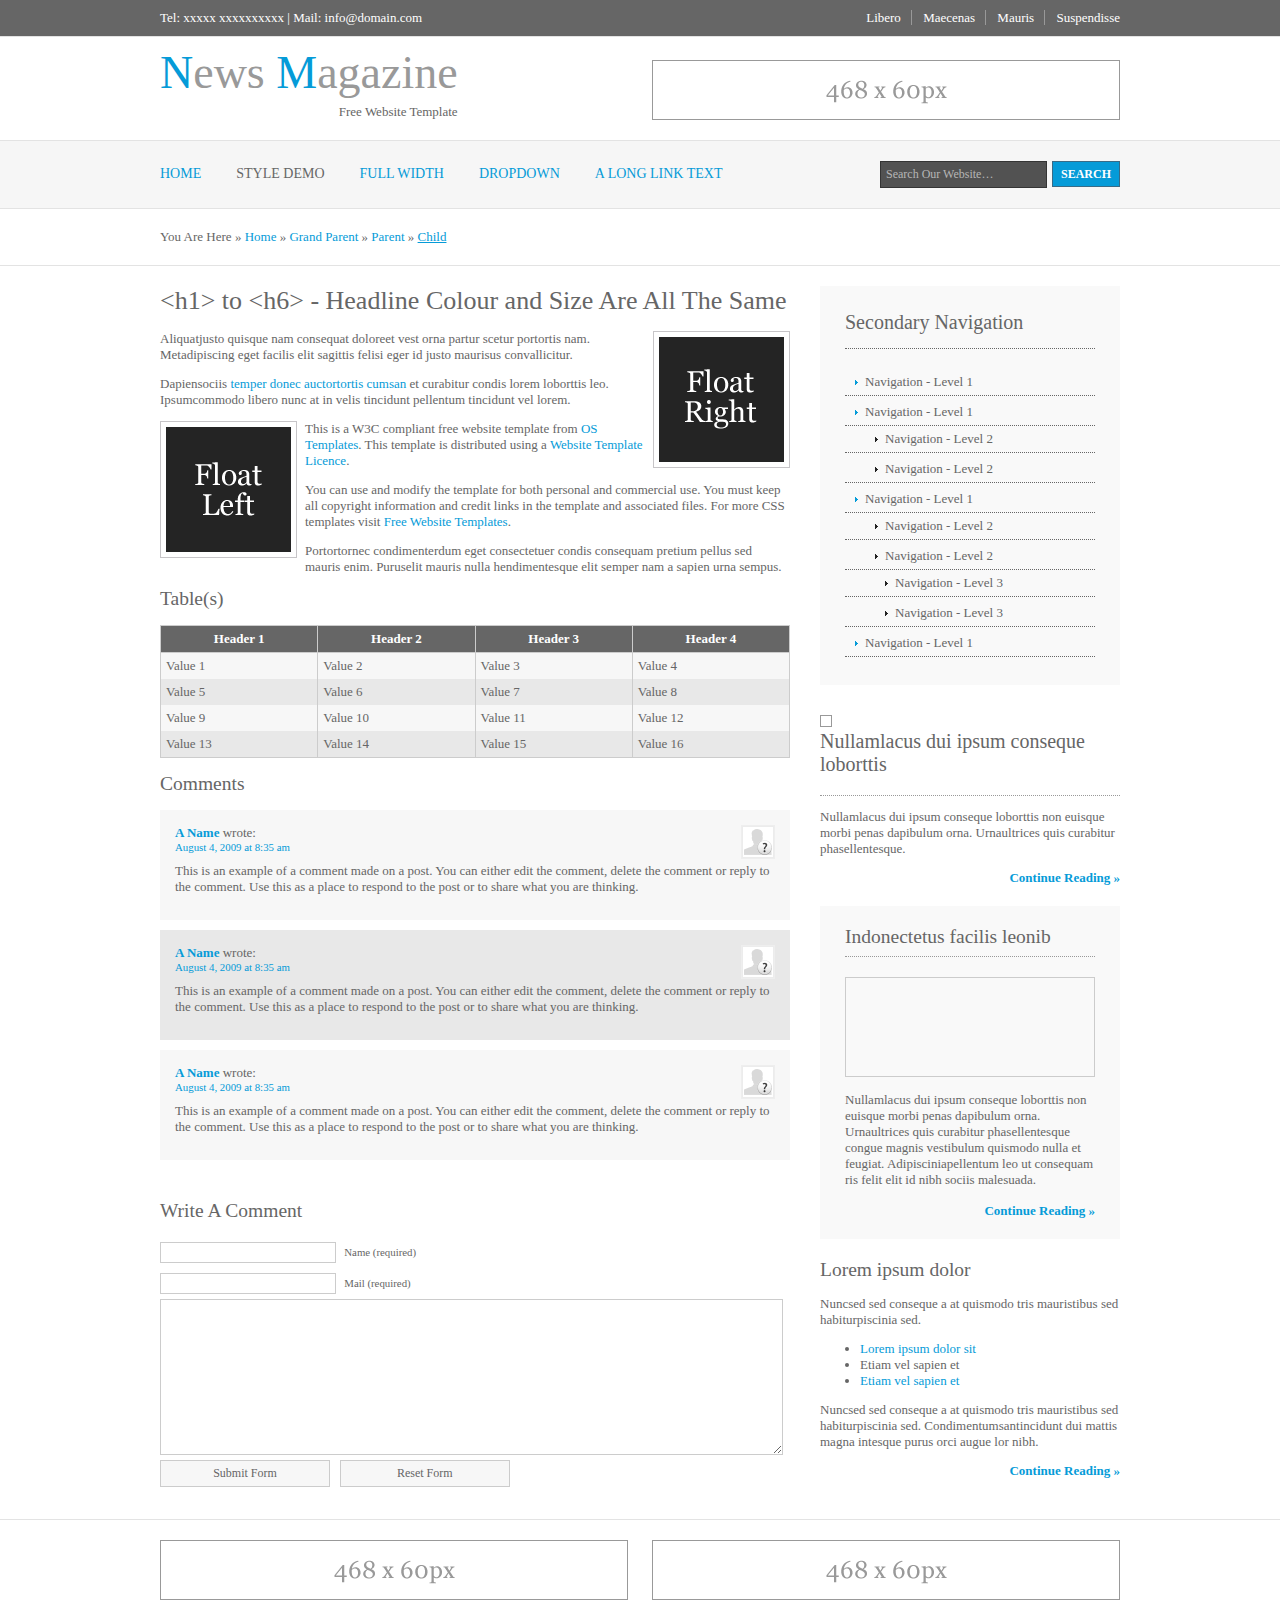
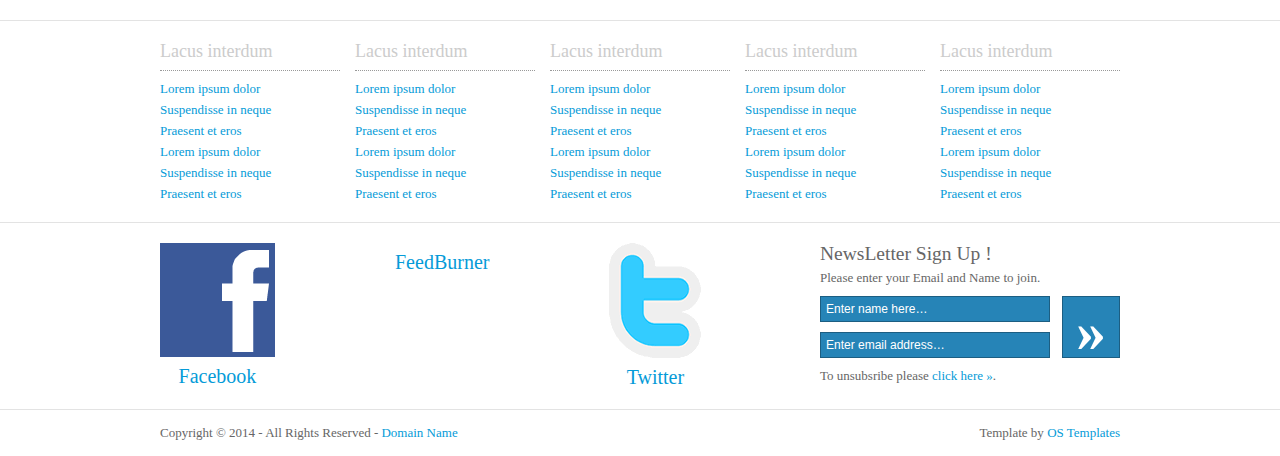
==== pages/style-demo.html @ 94af3608 "first commit" ====
<!DOCTYPE html PUBLIC "-//W3C//DTD XHTML 1.0 Transitional//EN" "http://www.w3.org/TR/xhtml1/DTD/xhtml1-transitional.dtd">
<!--
Template Name: News Magazine
Author: <a href="http://www.os-templates.com/">OS Templates</a>
Author URI: http://www.os-templates.com/
Licence: Free to use under our free template licence terms
Licence URI: http://www.os-templates.com/template-terms
-->
<html xmlns="http://www.w3.org/1999/xhtml">
<head>
<title>News Magazine | Style Demo</title>
<meta http-equiv="Content-Type" content="text/html; charset=iso-8859-1" />
<link rel="stylesheet" href="../layout/styles/layout.css" type="text/css" />
</head>
<body id="top">
<div class="wrapper col0">
  <div id="topline">
    <p>Tel: xxxxx xxxxxxxxxx | Mail: info@domain.com</p>
    <ul>
      <li><a href="#">Libero</a></li>
      <li><a href="#">Maecenas</a></li>
      <li><a href="#">Mauris</a></li>
      <li class="last"><a href="#">Suspendisse</a></li>
    </ul>
    <br class="clear" />
  </div>
</div>
<!-- ####################################################################################################### -->
<div class="wrapper">
  <div id="header">
    <div class="fl_left">
      <h1><a href="../index.html"><strong>N</strong>ews <strong>M</strong>agazine</a></h1>
      <p>Free Website Template</p>
    </div>
    <div class="fl_right"><a href="#"><img src="../images/demo/468x60.gif" alt="" /></a></div>
    <br class="clear" />
  </div>
</div>
<!-- ####################################################################################################### -->
<div class="wrapper col2">
  <div id="topbar">
    <div id="topnav">
      <ul>
        <li><a href="../index.html">Home</a></li>
        <li class="active"><a href="style-demo.html">Style Demo</a></li>
        <li><a href="full-width.html">Full Width</a></li>
        <li><a href="#">DropDown</a>
          <ul>
            <li><a href="#">Link 1</a></li>
            <li><a href="#">Link 2</a></li>
            <li><a href="#">Link 3</a></li>
          </ul>
        </li>
        <li class="last"><a href="#">A Long Link Text</a></li>
      </ul>
    </div>
    <div id="search">
      <form action="#" method="post">
        <fieldset>
          <legend>Site Search</legend>
          <input type="text" value="Search Our Website&hellip;"  onfocus="this.value=(this.value=='Search Our Website&hellip;')? '' : this.value ;" />
          <input type="submit" name="go" id="go" value="Search" />
        </fieldset>
      </form>
    </div>
    <br class="clear" />
  </div>
</div>
<!-- ####################################################################################################### -->
<div class="wrapper">
  <div id="breadcrumb">
    <ul>
      <li class="first">You Are Here</li>
      <li>&#187;</li>
      <li><a href="#">Home</a></li>
      <li>&#187;</li>
      <li><a href="#">Grand Parent</a></li>
      <li>&#187;</li>
      <li><a href="#">Parent</a></li>
      <li>&#187;</li>
      <li class="current"><a href="#">Child</a></li>
    </ul>
  </div>
</div>
<!-- ####################################################################################################### -->
<div class="wrapper">
  <div class="container">
    <div class="content">
      <h1>&lt;h1&gt; to &lt;h6&gt; - Headline Colour and Size Are All The Same</h1>
      <img class="imgr" src="../images/demo/imgr.gif" alt="" width="125" height="125" />
      <p>Aliquatjusto quisque nam consequat doloreet vest orna partur scetur portortis nam. Metadipiscing eget facilis elit sagittis felisi eger id justo maurisus convallicitur.</p>
      <p>Dapiensociis <a href="#">temper donec auctortortis cumsan</a> et curabitur condis lorem loborttis leo. Ipsumcommodo libero nunc at in velis tincidunt pellentum tincidunt vel lorem.</p>
      <img class="imgl" src="../images/demo/imgl.gif" alt="" width="125" height="125" />
      <p>This is a W3C compliant free website template from <a href="http://www.os-templates.com/" title="Free Website Templates">OS Templates</a>. This template is distributed using a <a href="http://www.os-templates.com/template-terms">Website Template Licence</a>.</p>
      <p>You can use and modify the template for both personal and commercial use. You must keep all copyright information and credit links in the template and associated files. For more CSS templates visit <a href="http://www.os-templates.com/">Free Website Templates</a>.</p>
      <p>Portortornec condimenterdum eget consectetuer condis consequam pretium pellus sed mauris enim. Puruselit mauris nulla hendimentesque elit semper nam a sapien urna sempus.</p>
      <h2>Table(s)</h2>
      <table summary="Summary Here" cellpadding="0" cellspacing="0">
        <thead>
          <tr>
            <th>Header 1</th>
            <th>Header 2</th>
            <th>Header 3</th>
            <th>Header 4</th>
          </tr>
        </thead>
        <tbody>
          <tr class="light">
            <td>Value 1</td>
            <td>Value 2</td>
            <td>Value 3</td>
            <td>Value 4</td>
          </tr>
          <tr class="dark">
            <td>Value 5</td>
            <td>Value 6</td>
            <td>Value 7</td>
            <td>Value 8</td>
          </tr>
          <tr class="light">
            <td>Value 9</td>
            <td>Value 10</td>
            <td>Value 11</td>
            <td>Value 12</td>
          </tr>
          <tr class="dark">
            <td>Value 13</td>
            <td>Value 14</td>
            <td>Value 15</td>
            <td>Value 16</td>
          </tr>
        </tbody>
      </table>
      <div id="comments">
        <h2>Comments</h2>
        <ul class="commentlist">
          <li class="comment_odd">
            <div class="author"><img class="avatar" src="../images/demo/avatar.gif" width="32" height="32" alt="" /><span class="name"><a href="#">A Name</a></span> <span class="wrote">wrote:</span></div>
            <div class="submitdate"><a href="#">August 4, 2009 at 8:35 am</a></div>
            <p>This is an example of a comment made on a post. You can either edit the comment, delete the comment or reply to the comment. Use this as a place to respond to the post or to share what you are thinking.</p>
          </li>
          <li class="comment_even">
            <div class="author"><img class="avatar" src="../images/demo/avatar.gif" width="32" height="32" alt="" /><span class="name"><a href="#">A Name</a></span> <span class="wrote">wrote:</span></div>
            <div class="submitdate"><a href="#">August 4, 2009 at 8:35 am</a></div>
            <p>This is an example of a comment made on a post. You can either edit the comment, delete the comment or reply to the comment. Use this as a place to respond to the post or to share what you are thinking.</p>
          </li>
          <li class="comment_odd">
            <div class="author"><img class="avatar" src="../images/demo/avatar.gif" width="32" height="32" alt="" /><span class="name"><a href="#">A Name</a></span> <span class="wrote">wrote:</span></div>
            <div class="submitdate"><a href="#">August 4, 2009 at 8:35 am</a></div>
            <p>This is an example of a comment made on a post. You can either edit the comment, delete the comment or reply to the comment. Use this as a place to respond to the post or to share what you are thinking.</p>
          </li>
        </ul>
      </div>
      <h2>Write A Comment</h2>
      <div id="respond">
        <form action="#" method="post">
          <p>
            <input type="text" name="name" id="name" value="" size="22" />
            <label for="name"><small>Name (required)</small></label>
          </p>
          <p>
            <input type="text" name="email" id="email" value="" size="22" />
            <label for="email"><small>Mail (required)</small></label>
          </p>
          <p>
            <textarea name="comment" id="comment" cols="100%" rows="10"></textarea>
            <label for="comment" style="display:none;"><small>Comment (required)</small></label>
          </p>
          <p>
            <input name="submit" type="submit" id="submit" value="Submit Form" />
            &nbsp;
            <input name="reset" type="reset" id="reset" tabindex="5" value="Reset Form" />
          </p>
        </form>
      </div>
    </div>
    <div class="column">
      <div class="subnav">
        <h2>Secondary Navigation</h2>
        <ul>
          <li><a href="#">Navigation - Level 1</a></li>
          <li><a href="#">Navigation - Level 1</a>
            <ul>
              <li><a href="#">Navigation - Level 2</a></li>
              <li><a href="#">Navigation - Level 2</a></li>
            </ul>
          </li>
          <li><a href="#">Navigation - Level 1</a>
            <ul>
              <li><a href="#">Navigation - Level 2</a></li>
              <li><a href="#">Navigation - Level 2</a>
                <ul>
                  <li><a href="#">Navigation - Level 3</a></li>
                  <li><a href="#">Navigation - Level 3</a></li>
                </ul>
              </li>
            </ul>
          </li>
          <li><a href="#">Navigation - Level 1</a></li>
        </ul>
      </div>
      <div class="holder">
        <h2 class="title"><img src="../images/demo/60x60.gif" alt="" />Nullamlacus dui ipsum conseque loborttis</h2>
        <p>Nullamlacus dui ipsum conseque loborttis non euisque morbi penas dapibulum orna. Urnaultrices quis curabitur phasellentesque.</p>
        <p class="readmore"><a href="#">Continue Reading &raquo;</a></p>
      </div>
      <div id="featured">
        <ul>
          <li>
            <h2>Indonectetus facilis leonib</h2>
            <p class="imgholder"><img src="../images/demo/240x90.gif" alt="" /></p>
            <p>Nullamlacus dui ipsum conseque loborttis non euisque morbi penas dapibulum orna. Urnaultrices quis curabitur phasellentesque congue magnis vestibulum quismodo nulla et feugiat. Adipisciniapellentum leo ut consequam ris felit elit id nibh sociis malesuada.</p>
            <p class="readmore"><a href="#">Continue Reading &raquo;</a></p>
          </li>
        </ul>
      </div>
      <div class="holder">
        <h2>Lorem ipsum dolor</h2>
        <p>Nuncsed sed conseque a at quismodo tris mauristibus sed habiturpiscinia sed.</p>
        <ul>
          <li><a href="#">Lorem ipsum dolor sit</a></li>
          <li>Etiam vel sapien et</li>
          <li><a href="#">Etiam vel sapien et</a></li>
        </ul>
        <p>Nuncsed sed conseque a at quismodo tris mauristibus sed habiturpiscinia sed. Condimentumsantincidunt dui mattis magna intesque purus orci augue lor nibh.</p>
        <p class="readmore"><a href="#">Continue Reading &raquo;</a></p>
      </div>
    </div>
    <br class="clear" />
  </div>
</div>
<!-- ####################################################################################################### -->
<div class="wrapper">
  <div id="adblock">
    <div class="fl_left"><a href="#"><img src="../images/demo/468x60.gif" alt="" /></a></div>
    <div class="fl_right"><a href="#"><img src="../images/demo/468x60.gif" alt="" /></a></div>
    <br class="clear" />
  </div>
</div>
<!-- ####################################################################################################### -->
<div class="wrapper">
  <div id="footer">
    <div class="footbox">
      <h2>Lacus interdum</h2>
      <ul>
        <li><a href="#">Lorem ipsum dolor</a></li>
        <li><a href="#">Suspendisse in neque</a></li>
        <li><a href="#">Praesent et eros</a></li>
        <li><a href="#">Lorem ipsum dolor</a></li>
        <li><a href="#">Suspendisse in neque</a></li>
        <li class="last"><a href="#">Praesent et eros</a></li>
      </ul>
    </div>
    <div class="footbox">
      <h2>Lacus interdum</h2>
      <ul>
        <li><a href="#">Lorem ipsum dolor</a></li>
        <li><a href="#">Suspendisse in neque</a></li>
        <li><a href="#">Praesent et eros</a></li>
        <li><a href="#">Lorem ipsum dolor</a></li>
        <li><a href="#">Suspendisse in neque</a></li>
        <li class="last"><a href="#">Praesent et eros</a></li>
      </ul>
    </div>
    <div class="footbox">
      <h2>Lacus interdum</h2>
      <ul>
        <li><a href="#">Lorem ipsum dolor</a></li>
        <li><a href="#">Suspendisse in neque</a></li>
        <li><a href="#">Praesent et eros</a></li>
        <li><a href="#">Lorem ipsum dolor</a></li>
        <li><a href="#">Suspendisse in neque</a></li>
        <li class="last"><a href="#">Praesent et eros</a></li>
      </ul>
    </div>
    <div class="footbox">
      <h2>Lacus interdum</h2>
      <ul>
        <li><a href="#">Lorem ipsum dolor</a></li>
        <li><a href="#">Suspendisse in neque</a></li>
        <li><a href="#">Praesent et eros</a></li>
        <li><a href="#">Lorem ipsum dolor</a></li>
        <li><a href="#">Suspendisse in neque</a></li>
        <li class="last"><a href="#">Praesent et eros</a></li>
      </ul>
    </div>
    <div class="footbox last">
      <h2>Lacus interdum</h2>
      <ul>
        <li><a href="#">Lorem ipsum dolor</a></li>
        <li><a href="#">Suspendisse in neque</a></li>
        <li><a href="#">Praesent et eros</a></li>
        <li><a href="#">Lorem ipsum dolor</a></li>
        <li><a href="#">Suspendisse in neque</a></li>
        <li class="last"><a href="#">Praesent et eros</a></li>
      </ul>
    </div>
    <br class="clear" />
  </div>
</div>
<!-- ####################################################################################################### -->
<div class="wrapper">
  <div id="socialise">
    <ul>
      <li><a href="#"><img src="../layout/images/facebook.gif" alt="" /><span>Facebook</span></a></li>
      <li><a href="#"><img src="../layout/images/rss.gif" alt="" /><span>FeedBurner</span></a></li>
      <li class="last"><a href="#"><img src="../layout/images/twitter.gif" alt="" /><span>Twitter</span></a></li>
    </ul>
    <div id="newsletter">
      <h2>NewsLetter Sign Up !</h2>
      <p>Please enter your Email and Name to join.</p>
      <form action="#" method="post">
        <fieldset>
          <legend>Digital Newsletter</legend>
          <div class="fl_left">
            <input type="text" value="Enter name here&hellip;"  onfocus="this.value=(this.value=='Enter name here&hellip;')? '' : this.value ;" />
            <input type="text" value="Enter email address&hellip;"  onfocus="this.value=(this.value=='Enter email address&hellip;')? '' : this.value ;" />
          </div>
          <div class="fl_right">
            <input type="submit" name="newsletter_go" id="newsletter_go" value="&raquo;" />
          </div>
        </fieldset>
      </form>
      <p>To unsubsribe please <a href="#">click here &raquo;</a>.</p>
    </div>
    <br class="clear" />
  </div>
</div>
<!-- ####################################################################################################### -->
<div class="wrapper col8">
  <div id="copyright">
    <p class="fl_left">Copyright &copy; 2014 - All Rights Reserved - <a href="#">Domain Name</a></p>
    <p class="fl_right">Template by <a target="_blank" href="http://www.os-templates.com/" title="Free Website Templates">OS Templates</a></p>
    <br class="clear" />
  </div>
</div>
</body>
</html>
---- layout/styles/layout.css ----
@charset "utf-8";
/*
Template Name: News Magazine
Author: <a href="http://www.os-templates.com/">OS Templates</a>
Author URI: http://www.os-templates.com/
Licence: Free to use under our free template licence terms
Licence URI: http://www.os-templates.com/template-terms
File: Layout CSS
*/

@import url("navi.css");
@import url("forms.css");
@import url("tables.css");
@import url("featured_slide.css");

html{overflow-y:scroll;}
body{margin:0; padding:0; font-size:13px;  color:#666666; background-color:#FFFFFF;}

.justify{text-align:justify;}
.bold{font-weight:bold;}
.center{text-align:center;}
.right{text-align:right;}
.nostart{margin:0; padding:0; list-style-type:none;}

.clear{clear:both;}
br.clear{clear:both; margin-top:-15px;}

a{outline:none; text-decoration:none; color:#059BD8; background-color:#FFFFFF;}

.fl_left, .imgl{float:left;}
.fl_right, .imgr{float:right;}

img{display:block; margin:0; padding:0; border:none;}
.imgl, .imgr{border:1px solid #C7C5C8; padding:5px;}
.imgl{margin:0 8px 8px 0; clear:left;}
.imgr{margin:0 0 8px 8px; clear:right;}

/* ----------------------------------------------Wrapper------------------------------------- */

div.wrapper{display:block; width:100%; margin:0; text-align:left; border-bottom:1px solid #E3E3E3;}
div.wrapper h1, div.wrapper h2, div.wrapper h3, div.wrapper h4, div.wrapper h5, div.wrapper h6{margin:0 0 15px 0; padding:0; font: size 20px; font-weight:normal; line-height:normal;}
.col0, .col0 a{color:#FFFFFF; background-color:#666666;}
.col2{color:#FFFFFF; background-color:#F6F6F6;}

/* ----------------------------------------------Generalise------------------------------------- */

#header, #topline, #topbar, #breadcrumb, .container, #hpage_cats, #adblock, #socialise, #footer, #copyright{display:block; position:relative; width:960px; margin:0 auto;}

/* ----------------------------------------------TopBar------------------------------------- */

#topline{padding:10px 0;}
#topline p{float:left; margin:0; padding:0;}
#topline ul{float:right; margin:0; padding:0; list-style:none;}
#topline li{display:inline; margin:0 8px 0 0; padding:0 10px 0 0; border-right:1px solid #999999;}
#topline li.last{margin-right:0; padding-right:0; border:none;}

/* ----------------------------------------------Header------------------------------------- */

#header{padding:2px 0 20px 0;}
#header .fl_left{display:block; float:left; margin-top:7px; overflow:hidden;}
#header .fl_right{display:block; float:right; width:468px; height:60px; margin-top:21px; overflow:hidden;}
#header h1, #header p, #header ul{margin:0; padding:0; list-style:none; line-height:normal;}
#header h1 a{font-size:46px; color:#999999; background-color:#FFFFFF;}
#header h1 strong{font-weight:normal; color:#059BD8; background-color:#FFFFFF;}
#header .fl_left p{text-align:right; margin-top:5px;}

/* ----------------------------------------------Topbar------------------------------------- */

#topbar{padding:20px 0; z-index:1000;}
#topbar #search{display:block; float:right; margin:0; padding:0; overflow:hidden;}

/* ----------------------------------------------BreadCrumb------------------------------------- */

#breadcrumb{padding:20px 0;}
#breadcrumb ul{margin:0; padding:0; list-style:none;}
#breadcrumb ul li{display:inline;}
#breadcrumb ul li.current a{text-decoration:underline;}

/* ----------------------------------------------Content------------------------------------- */

.container{padding:20px 0;}
.content{display:block; float:left; width:630px;}

/* Comments */

#comments{margin-bottom:40px;}
#comments .commentlist{margin:0; padding:0;}
#comments .commentlist ul{margin:0; padding:0; list-style:none;}
#comments .commentlist li.comment_odd, #comments .commentlist li.comment_even{margin:0 0 10px 0; padding:15px; list-style:none;}
#comments .commentlist li.comment_odd{color:#666666; background-color:#F7F7F7;}
#comments .commentlist li.comment_odd a{color:#059BD8; background-color:#F7F7F7;}
#comments .commentlist li.comment_even{color:#666666; background-color:#E8E8E8;}
#comments .commentlist li.comment_even a{color:#059BD8; background-color:#E8E8E8;}
#comments .commentlist .author .name{font-weight:bold;}
#comments .commentlist .submitdate{font-size:smaller;}
#comments .commentlist p{margin:10px 5px 10px 0; padding:0; font-weight:normal; text-transform:none;}
#comments .commentlist li .avatar{float:right; border:1px solid #EEEEEE; margin:0 0 0 10px;}

/* ----------------------------------------------Column------------------------------------- */

.column{display:block; float:right; width:300px;}
.column .holder, .column #featured{display:block; width:300px; margin-bottom:20px;}
.column .holder h2.title{display:block; width:100%; height:65px; margin:0; padding:15px 0 0 0; font-size:20px; line-height:normal; border-bottom:1px dotted #999999;}
.column .holder h2.title img{float:left; margin:-15px 8px 0 0; padding:5px; border:1px solid #999999;}
.column div.imgholder{display:block; width:290px; margin:0 0 10px 0; padding:4px; border:1px solid #CCCCCC;}
.column .holder p.readmore{display:block; width:100%; font-weight:bold; text-align:right; line-height:normal;}

/* Featured Block */

.column #featured ul, .column #featured h2, .column #featured p{margin:0; padding:0; list-style:none; color:#666666; background-color:#F9F9F9;}
.column #featured a{color:#059BD8; background-color:#F9F9F9;}
.column #featured li{display:block; width:250px; margin:0; padding:20px 25px; color:#666666; background-color:#F9F9F9;}
.column #featured li p.imgholder{display:block; width:240px; height:90px; margin:20px 0 15px 0; padding:4px; border:1px solid #CCCCCC;}
.column #featured li h2{margin:0; padding:0 0 8px 0; font-weight:normal; font-family:Georgia, "Times New Roman", Times, serif; line-height:normal; border-bottom:1px dotted #999999;}
.column #featured p.readmore{display:block; width:100%; margin-top:15px; font-weight:bold; text-align:right; line-height:normal;}

.column .latestnews{display:block; width:100%; margin:0; padding:0; list-style:none;}
.column .latestnews li{display:block; width:100%; height:99px; margin:0 0 11px 0; padding:0 0 21px 0; border-bottom:1px dotted #C7C5C8; overflow:hidden;}
.column .latestnews li.last{margin-bottom:0;}
.column .latestnews p{display:inline;}
.column .latestnews img{float:left; margin:0 10px 0 0; padding:4px; border:1px solid #C7C5C8; clear:left;}

/* ----------------------------------------------Homepage Specific------------------------------------- */

#adblock{padding:20px 0;}

#hpage_cats{padding:0 0 5px 0;}
#hpage_cats .fl_left, #hpage_cats .fl_right{display:block; width:468px; margin-bottom:15px;}
#hpage_cats .fl_left img, #hpage_cats .fl_right img{float:left; margin:0 10px 0 0; padding:4px; border:1px solid #C7C5C8; clear:left;}
#hpage_cats h2{display:block; width:100%; margin:0 0 15px 0; padding:5px 0; color:#666666; background-color:#EFEFEF; text-align:right; font-size:13px;}
#hpage_cats h2 a{margin:0 5px 0 0; color:#059BD8; background-color:#EFEFEF; font-weight:bold; text-transform:uppercase;}
#hpage_cats p{margin:0 0 8px 0; padding:0;}

#hpage_latest{display:block; width:100%;}
#hpage_latest h2{margin:0 0 15px 0; padding:0 0 8px 0; border-bottom:2px solid #E3E3E3;}
#hpage_latest ul{margin:0; padding:0; list-style:none; display:inline;}
#hpage_latest li{display:block; float:left; width:200px; margin:0 15px 0 0; padding:0;}
#hpage_latest li.last{margin-right:0;}
#hpage_latest img{margin:0; padding:4px; border:1px solid #C7C5C8;}
#hpage_latest .readmore{font-weight:bold; text-align:right;}

/* ----------------------------------------------Footer------------------------------------- */

#footer{padding:20px 0;}
#footer h2, #footer p, #footer ul, #footer a{margin:0; padding:0; font-weight:normal; list-style:none; line-height:normal;}
#footer h2{color:#CCCCCC; background-color:#FFFFFF; font-size:18px; font-weight:normal; margin-bottom:10px; padding-bottom:8px; border-bottom:1px dotted #999999;}
#footer li{margin-bottom:5px;}
#footer .footbox{display:block; float:left; width:180px; margin:0 15px 0 0; padding:0;}
#footer .last{margin:0;}

/* ----------------------------------------------Social Bar With Newsletter------------------------------------- */

#socialise{padding:20px 0;}
#socialise ul{display:inline; margin:0; padding:0; list-style:none; font-size:20px; font-family:Georgia, "Times New Roman", Times, serif;}
#socialise li{display:block; float:left; margin:0 120px 0 0; text-align:center;}
#socialise li span{display:block; margin:8px 0 0 0;}
#socialise li.last{margin-right:0;}
#newsletter{display:block; float:right; width:300px;}
#newsletter h2, #newsletter p{margin:0; padding:0; line-height:normal;}
#newsletter h2{margin-bottom:5px;}

/* ----------------------------------------------Copyright------------------------------------- */

div.col8{border:none;}
#copyright{padding:15px 0;}
#copyright p{margin:0; padding:0;}
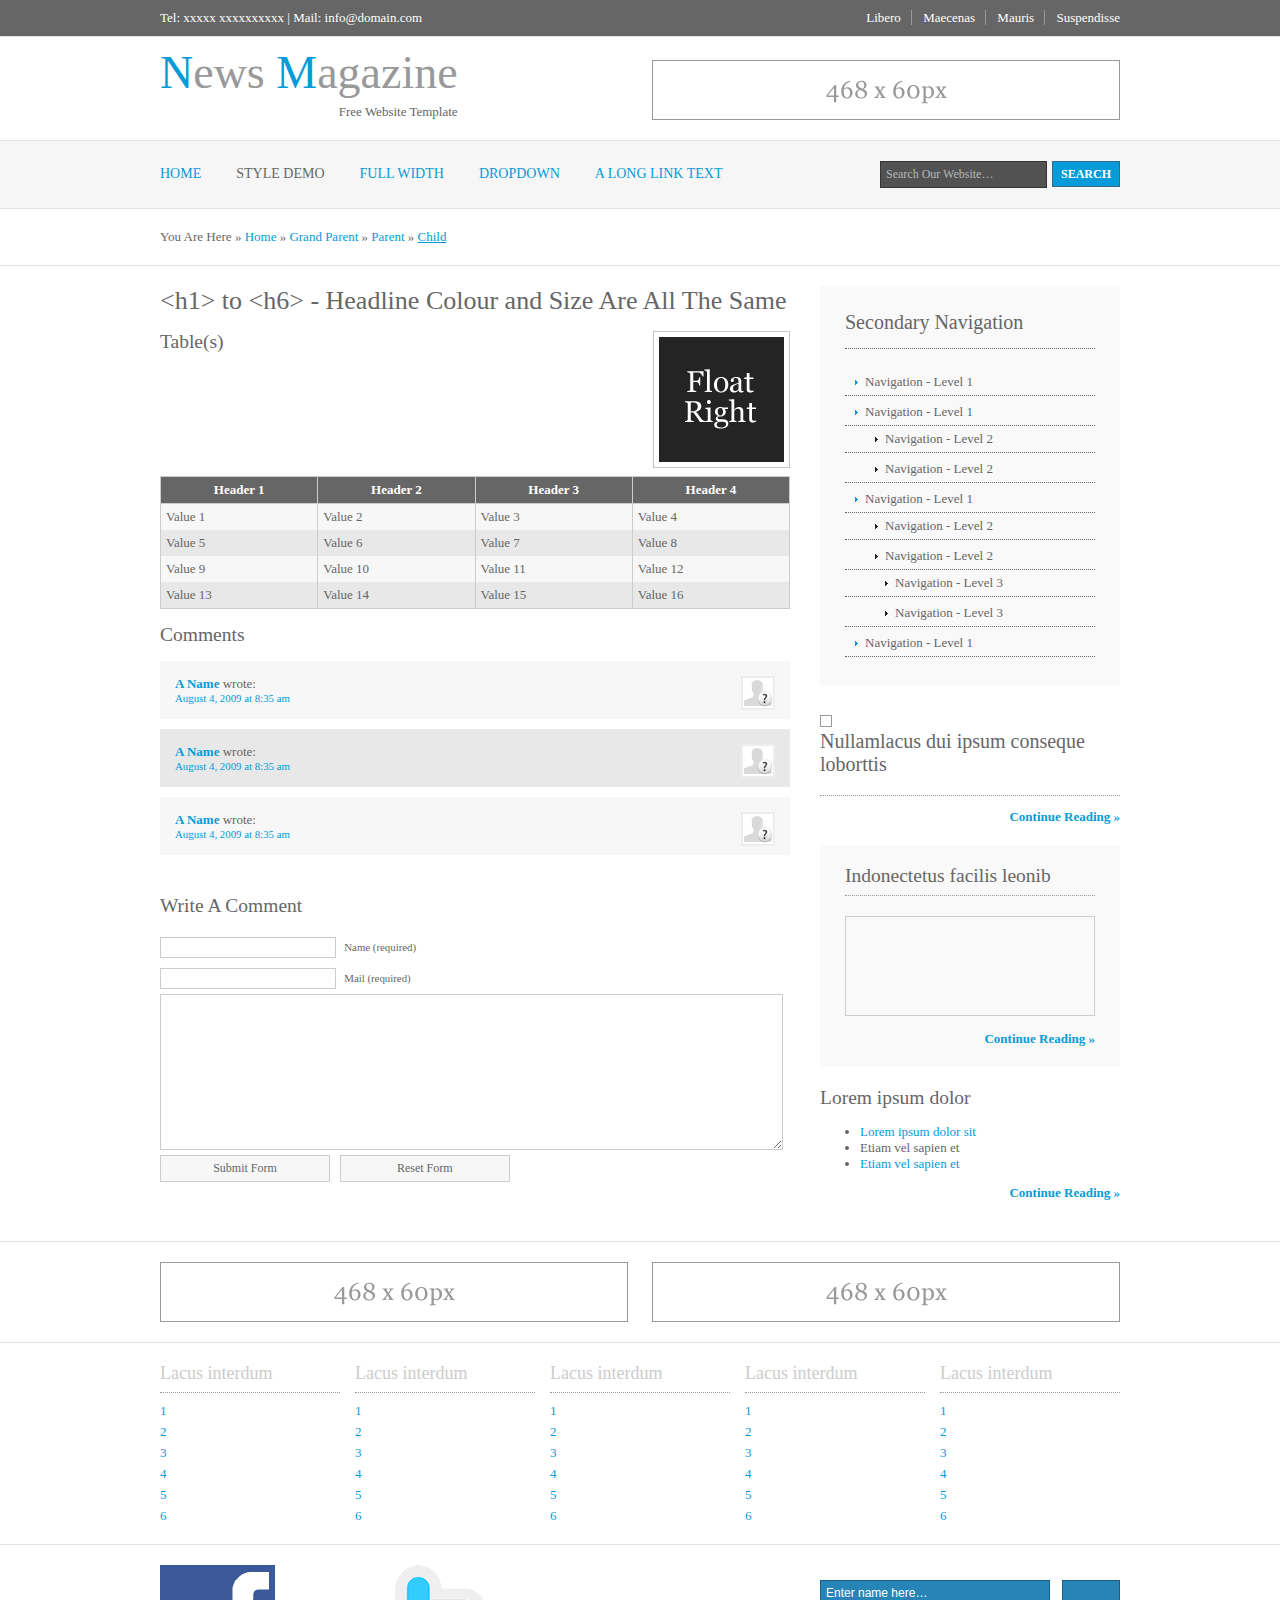
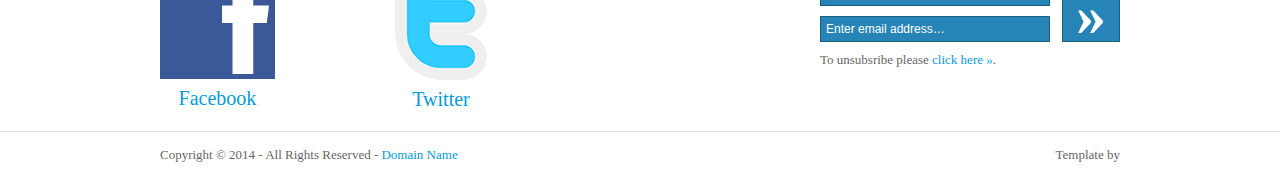
==== commit 0d9057a8: "Update style-demo.html" ====
--- a/pages/style-demo.html
+++ b/pages/style-demo.html
@@ -1,11 +1,4 @@
 <!DOCTYPE html PUBLIC "-//W3C//DTD XHTML 1.0 Transitional//EN" "http://www.w3.org/TR/xhtml1/DTD/xhtml1-transitional.dtd">
-<!--
-Template Name: News Magazine
-Author: <a href="http://www.os-templates.com/">OS Templates</a>
-Author URI: http://www.os-templates.com/
-Licence: Free to use under our free template licence terms
-Licence URI: http://www.os-templates.com/template-terms
--->
 <html xmlns="http://www.w3.org/1999/xhtml">
 <head>
 <title>News Magazine | Style Demo</title>
@@ -88,12 +81,6 @@
     <div class="content">
       <h1>&lt;h1&gt; to &lt;h6&gt; - Headline Colour and Size Are All The Same</h1>
       <img class="imgr" src="../images/demo/imgr.gif" alt="" width="125" height="125" />
-      <p>Aliquatjusto quisque nam consequat doloreet vest orna partur scetur portortis nam. Metadipiscing eget facilis elit sagittis felisi eger id justo maurisus convallicitur.</p>
-      <p>Dapiensociis <a href="#">temper donec auctortortis cumsan</a> et curabitur condis lorem loborttis leo. Ipsumcommodo libero nunc at in velis tincidunt pellentum tincidunt vel lorem.</p>
-      <img class="imgl" src="../images/demo/imgl.gif" alt="" width="125" height="125" />
-      <p>This is a W3C compliant free website template from <a href="http://www.os-templates.com/" title="Free Website Templates">OS Templates</a>. This template is distributed using a <a href="http://www.os-templates.com/template-terms">Website Template Licence</a>.</p>
-      <p>You can use and modify the template for both personal and commercial use. You must keep all copyright information and credit links in the template and associated files. For more CSS templates visit <a href="http://www.os-templates.com/">Free Website Templates</a>.</p>
-      <p>Portortornec condimenterdum eget consectetuer condis consequam pretium pellus sed mauris enim. Puruselit mauris nulla hendimentesque elit semper nam a sapien urna sempus.</p>
       <h2>Table(s)</h2>
       <table summary="Summary Here" cellpadding="0" cellspacing="0">
         <thead>
@@ -137,17 +124,14 @@
           <li class="comment_odd">
             <div class="author"><img class="avatar" src="../images/demo/avatar.gif" width="32" height="32" alt="" /><span class="name"><a href="#">A Name</a></span> <span class="wrote">wrote:</span></div>
             <div class="submitdate"><a href="#">August 4, 2009 at 8:35 am</a></div>
-            <p>This is an example of a comment made on a post. You can either edit the comment, delete the comment or reply to the comment. Use this as a place to respond to the post or to share what you are thinking.</p>
           </li>
           <li class="comment_even">
             <div class="author"><img class="avatar" src="../images/demo/avatar.gif" width="32" height="32" alt="" /><span class="name"><a href="#">A Name</a></span> <span class="wrote">wrote:</span></div>
             <div class="submitdate"><a href="#">August 4, 2009 at 8:35 am</a></div>
-            <p>This is an example of a comment made on a post. You can either edit the comment, delete the comment or reply to the comment. Use this as a place to respond to the post or to share what you are thinking.</p>
           </li>
           <li class="comment_odd">
             <div class="author"><img class="avatar" src="../images/demo/avatar.gif" width="32" height="32" alt="" /><span class="name"><a href="#">A Name</a></span> <span class="wrote">wrote:</span></div>
             <div class="submitdate"><a href="#">August 4, 2009 at 8:35 am</a></div>
-            <p>This is an example of a comment made on a post. You can either edit the comment, delete the comment or reply to the comment. Use this as a place to respond to the post or to share what you are thinking.</p>
           </li>
         </ul>
       </div>
@@ -201,7 +185,6 @@
       </div>
       <div class="holder">
         <h2 class="title"><img src="../images/demo/60x60.gif" alt="" />Nullamlacus dui ipsum conseque loborttis</h2>
-        <p>Nullamlacus dui ipsum conseque loborttis non euisque morbi penas dapibulum orna. Urnaultrices quis curabitur phasellentesque.</p>
         <p class="readmore"><a href="#">Continue Reading &raquo;</a></p>
       </div>
       <div id="featured">
@@ -209,20 +192,17 @@
           <li>
             <h2>Indonectetus facilis leonib</h2>
             <p class="imgholder"><img src="../images/demo/240x90.gif" alt="" /></p>
-            <p>Nullamlacus dui ipsum conseque loborttis non euisque morbi penas dapibulum orna. Urnaultrices quis curabitur phasellentesque congue magnis vestibulum quismodo nulla et feugiat. Adipisciniapellentum leo ut consequam ris felit elit id nibh sociis malesuada.</p>
             <p class="readmore"><a href="#">Continue Reading &raquo;</a></p>
           </li>
         </ul>
       </div>
       <div class="holder">
         <h2>Lorem ipsum dolor</h2>
-        <p>Nuncsed sed conseque a at quismodo tris mauristibus sed habiturpiscinia sed.</p>
         <ul>
           <li><a href="#">Lorem ipsum dolor sit</a></li>
           <li>Etiam vel sapien et</li>
           <li><a href="#">Etiam vel sapien et</a></li>
         </ul>
-        <p>Nuncsed sed conseque a at quismodo tris mauristibus sed habiturpiscinia sed. Condimentumsantincidunt dui mattis magna intesque purus orci augue lor nibh.</p>
         <p class="readmore"><a href="#">Continue Reading &raquo;</a></p>
       </div>
     </div>
@@ -243,56 +223,56 @@
     <div class="footbox">
       <h2>Lacus interdum</h2>
       <ul>
-        <li><a href="#">Lorem ipsum dolor</a></li>
-        <li><a href="#">Suspendisse in neque</a></li>
-        <li><a href="#">Praesent et eros</a></li>
-        <li><a href="#">Lorem ipsum dolor</a></li>
-        <li><a href="#">Suspendisse in neque</a></li>
-        <li class="last"><a href="#">Praesent et eros</a></li>
+        <li><a href="#">1</a></li>
+        <li><a href="#">2</a></li>
+        <li><a href="#">3</a></li>
+        <li><a href="#">4</a></li>
+        <li><a href="#">5</a></li>
+        <li class="last"><a href="#">6</a></li>
       </ul>
     </div>
     <div class="footbox">
       <h2>Lacus interdum</h2>
       <ul>
-        <li><a href="#">Lorem ipsum dolor</a></li>
-        <li><a href="#">Suspendisse in neque</a></li>
-        <li><a href="#">Praesent et eros</a></li>
-        <li><a href="#">Lorem ipsum dolor</a></li>
-        <li><a href="#">Suspendisse in neque</a></li>
-        <li class="last"><a href="#">Praesent et eros</a></li>
+        <li><a href="#">1</a></li>
+        <li><a href="#">2</a></li>
+        <li><a href="#">3</a></li>
+        <li><a href="#">4</a></li>
+        <li><a href="#">5</a></li>
+        <li class="last"><a href="#">6</a></li>
       </ul>
     </div>
     <div class="footbox">
       <h2>Lacus interdum</h2>
       <ul>
-        <li><a href="#">Lorem ipsum dolor</a></li>
-        <li><a href="#">Suspendisse in neque</a></li>
-        <li><a href="#">Praesent et eros</a></li>
-        <li><a href="#">Lorem ipsum dolor</a></li>
-        <li><a href="#">Suspendisse in neque</a></li>
-        <li class="last"><a href="#">Praesent et eros</a></li>
+        <li><a href="#">1</a></li>
+        <li><a href="#">2</a></li>
+        <li><a href="#">3</a></li>
+        <li><a href="#">4</a></li>
+        <li><a href="#">5</a></li>
+        <li class="last"><a href="#">6</a></li>
       </ul>
     </div>
     <div class="footbox">
       <h2>Lacus interdum</h2>
       <ul>
-        <li><a href="#">Lorem ipsum dolor</a></li>
-        <li><a href="#">Suspendisse in neque</a></li>
-        <li><a href="#">Praesent et eros</a></li>
-        <li><a href="#">Lorem ipsum dolor</a></li>
-        <li><a href="#">Suspendisse in neque</a></li>
-        <li class="last"><a href="#">Praesent et eros</a></li>
+        <li><a href="#">1</a></li>
+        <li><a href="#">2</a></li>
+        <li><a href="#">3</a></li>
+        <li><a href="#">4</a></li>
+        <li><a href="#">5</a></li>
+        <li class="last"><a href="#">6</a></li>
       </ul>
     </div>
     <div class="footbox last">
       <h2>Lacus interdum</h2>
       <ul>
-        <li><a href="#">Lorem ipsum dolor</a></li>
-        <li><a href="#">Suspendisse in neque</a></li>
-        <li><a href="#">Praesent et eros</a></li>
-        <li><a href="#">Lorem ipsum dolor</a></li>
-        <li><a href="#">Suspendisse in neque</a></li>
-        <li class="last"><a href="#">Praesent et eros</a></li>
+        <li><a href="#">1</a></li>
+        <li><a href="#">2</a></li>
+        <li><a href="#">3</a></li>
+        <li><a href="#">4</a></li>
+        <li><a href="#">5</a></li>
+        <li class="last"><a href="#">6</a></li>
       </ul>
     </div>
     <br class="clear" />
@@ -303,12 +283,11 @@
   <div id="socialise">
     <ul>
       <li><a href="#"><img src="../layout/images/facebook.gif" alt="" /><span>Facebook</span></a></li>
-      <li><a href="#"><img src="../layout/images/rss.gif" alt="" /><span>FeedBurner</span></a></li>
       <li class="last"><a href="#"><img src="../layout/images/twitter.gif" alt="" /><span>Twitter</span></a></li>
     </ul>
     <div id="newsletter">
-      <h2>NewsLetter Sign Up !</h2>
-      <p>Please enter your Email and Name to join.</p>
+      <h2></h2>
+      <p></p>
       <form action="#" method="post">
         <fieldset>
           <legend>Digital Newsletter</legend>
@@ -330,9 +309,9 @@
 <div class="wrapper col8">
   <div id="copyright">
     <p class="fl_left">Copyright &copy; 2014 - All Rights Reserved - <a href="#">Domain Name</a></p>
-    <p class="fl_right">Template by <a target="_blank" href="http://www.os-templates.com/" title="Free Website Templates">OS Templates</a></p>
+    <p class="fl_right">Template by <a target="_blank" href="" title="Free Website Templates"></a></p>
     <br class="clear" />
   </div>
 </div>
 </body>
-</html>+</html>
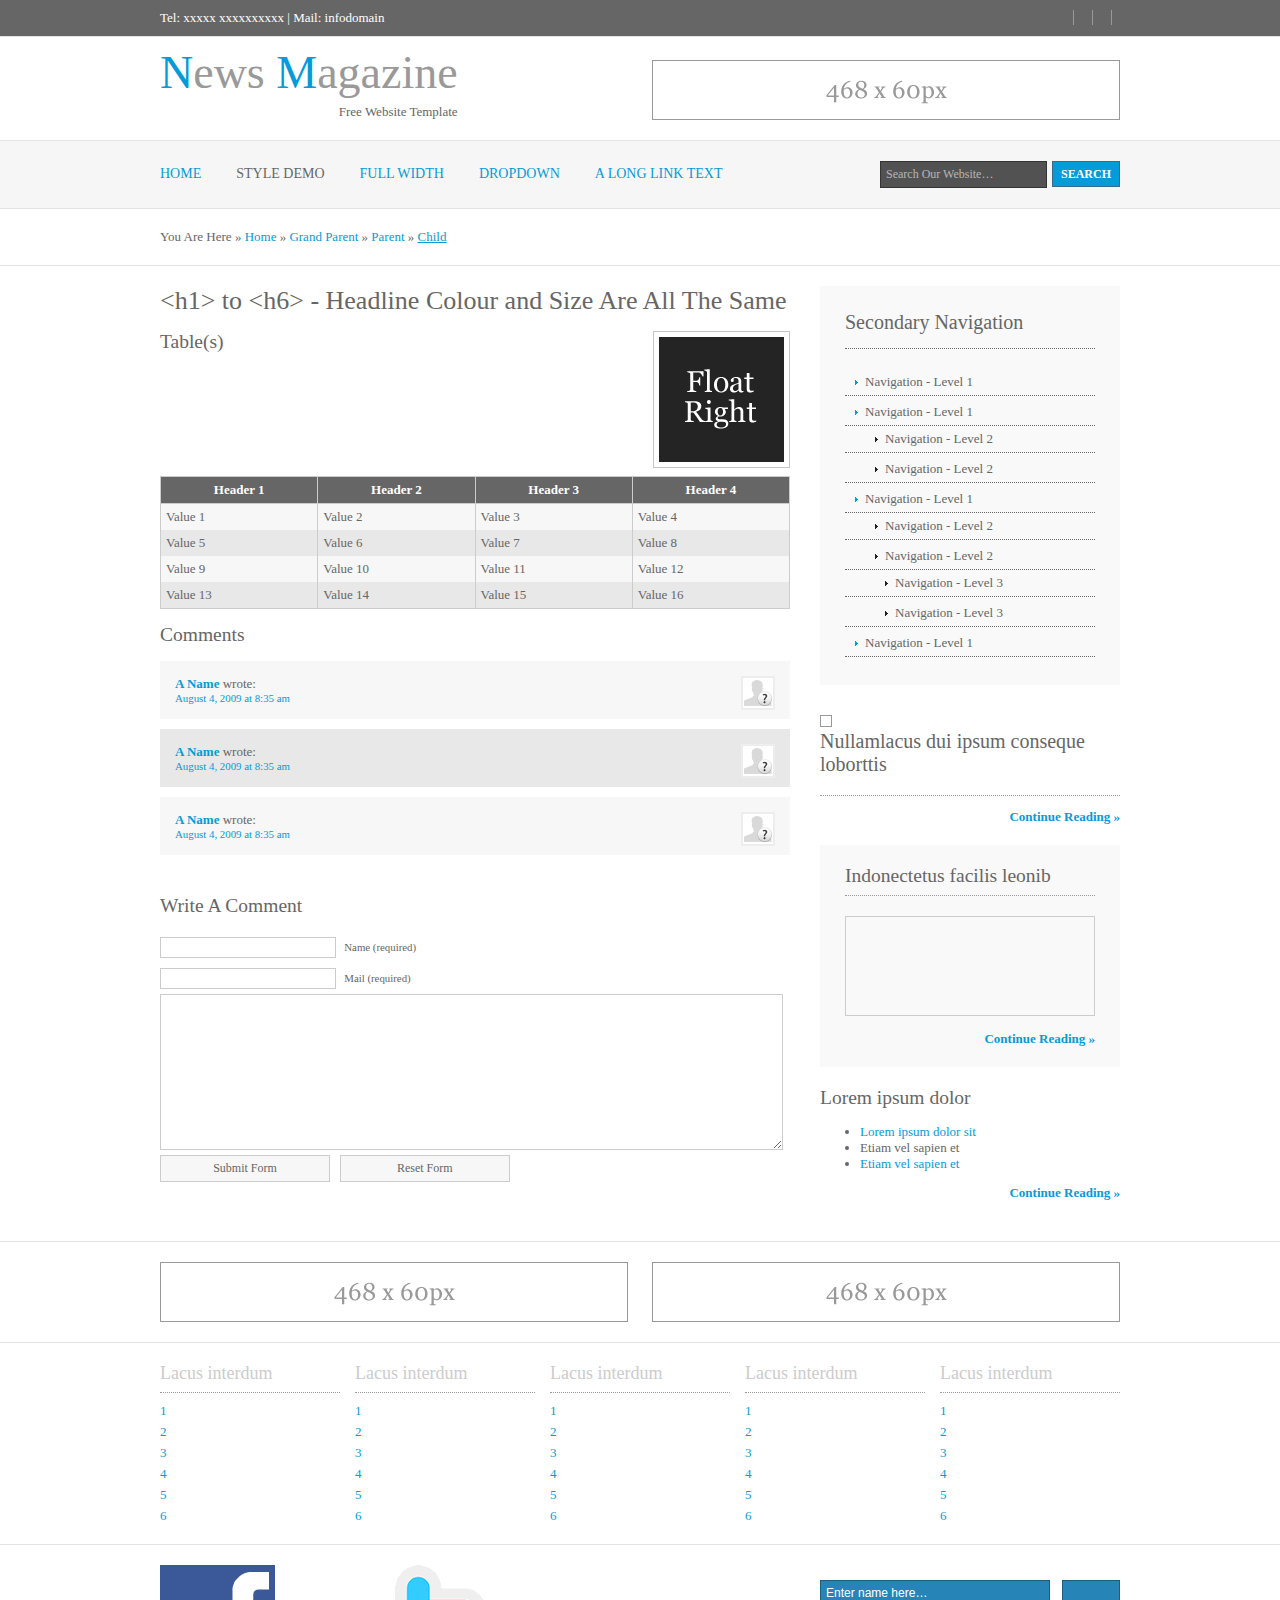
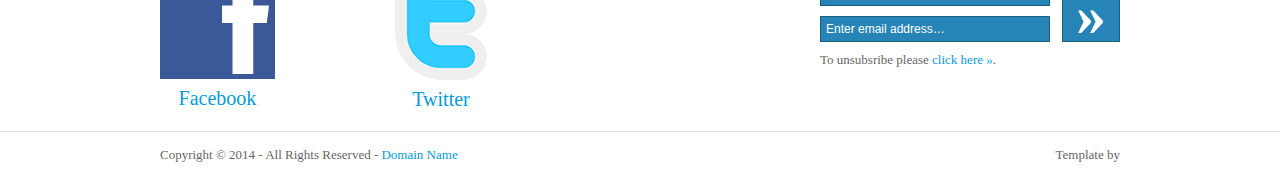
==== commit 36b782f0: "Update style-demo.html" ====
--- a/pages/style-demo.html
+++ b/pages/style-demo.html
@@ -1,19 +1,19 @@
 <!DOCTYPE html PUBLIC "-//W3C//DTD XHTML 1.0 Transitional//EN" "http://www.w3.org/TR/xhtml1/DTD/xhtml1-transitional.dtd">
 <html xmlns="http://www.w3.org/1999/xhtml">
 <head>
-<title>News Magazine | Style Demo</title>
+<title>News Magazine</title>
 <meta http-equiv="Content-Type" content="text/html; charset=iso-8859-1" />
 <link rel="stylesheet" href="../layout/styles/layout.css" type="text/css" />
 </head>
 <body id="top">
 <div class="wrapper col0">
   <div id="topline">
-    <p>Tel: xxxxx xxxxxxxxxx | Mail: info@domain.com</p>
+    <p>Tel: xxxxx xxxxxxxxxx | Mail: infodomain</p>
     <ul>
-      <li><a href="#">Libero</a></li>
-      <li><a href="#">Maecenas</a></li>
-      <li><a href="#">Mauris</a></li>
-      <li class="last"><a href="#">Suspendisse</a></li>
+      <li><a href="#"></a></li>
+      <li><a href="#"></a></li>
+      <li><a href="#"></a></li>
+      <li class="last"><a href="#"></a></li>
     </ul>
     <br class="clear" />
   </div>
